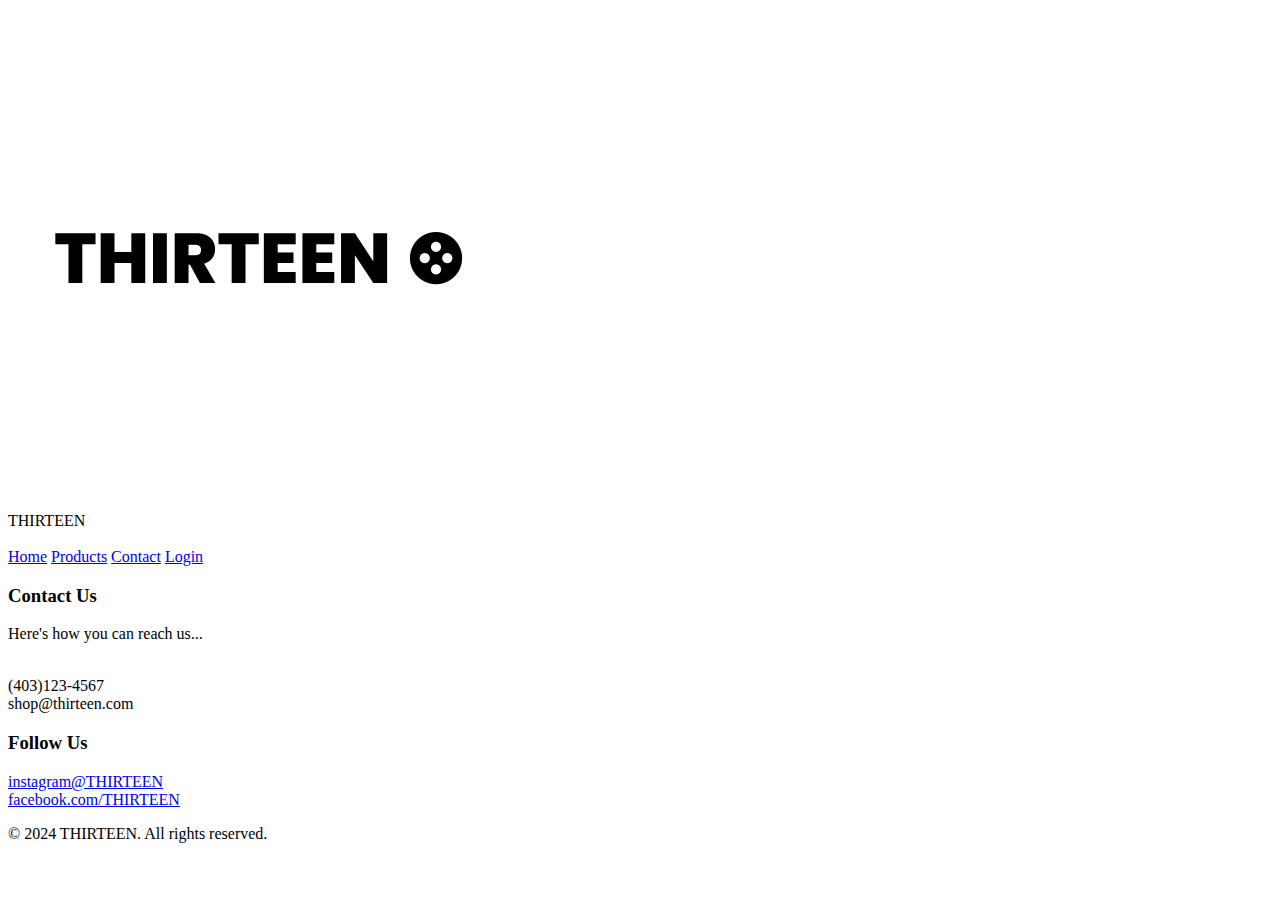
==== contact.html @ 029f4ac3 "Added stuff from Assignment 1" ====
<!--
=========================================================
Name        : contact.html
Assignment  : 1
Author(s)   : Michael Tapang 30122932
            : Carl Elgario   30186248
Submission  : Feb. 05, 2024
=========================================================
-->

<!DOCTYPE html>
<html>
<head>
    <meta charset="UTF-8">
    <meta name="viewport" content="width=device-width, initial-scale=1.0">
    <title>THIRTEEN</title>
    <link rel="stylesheet" href="styles.css">
    <link rel="icon" href="thirteen.ico" type="image/gif" >
</head>
<body>
    <header>
        <div>
            <img src="logo.png" alt="Company Logo" width = 500>
        </div>
        <div class="company-name">
            THIRTEEN
        </div>
    </header>
    <br>
    <div>
        <a href="index.html">Home</a> 
        <a href="products.html">Products</a> 
        <a href="contact.html">Contact</a> 
        <a href="login.html">Login</a>
    </div>
    <main>
        <h3>Contact Us</h3>
        <p>Here's how you can reach us...</p>
        <br>
        (403)123-4567<br>
        shop@thirteen.com<br>
        <h3>Follow Us</h3>
        <a href="https://instagram.com/">instagram@THIRTEEN</a><br>
        <a href="https://facebook.com">facebook.com/THIRTEEN</a>

    </main>
    <footer>
        <p>&copy; 2024 THIRTEEN. All rights reserved.</p>
    </footer>
</body>
</html>
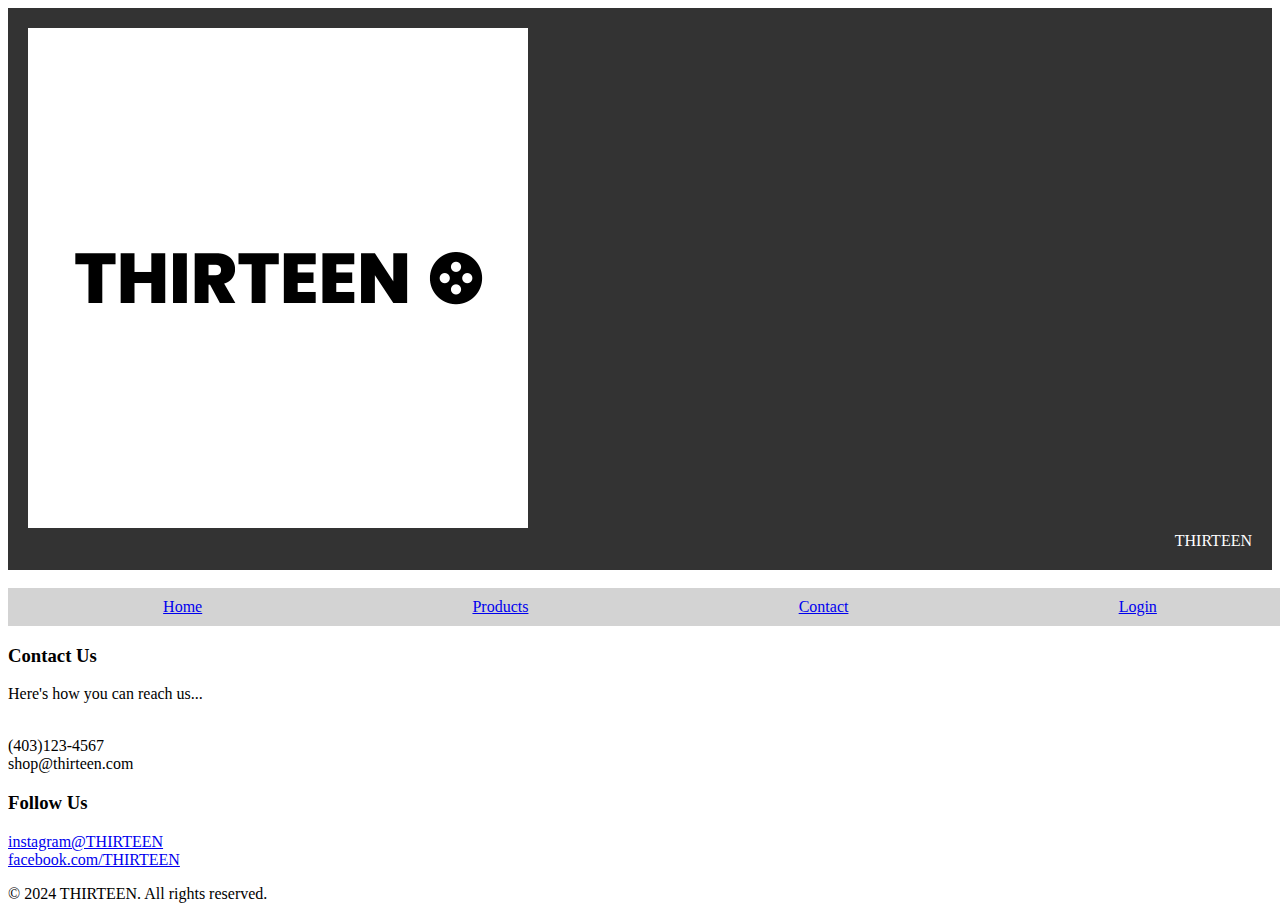
==== commit 7e66ae0c: "Added styles for some classes and header" ====
--- a/contact.html
+++ b/contact.html
@@ -27,7 +27,7 @@
         </div>
     </header>
     <br>
-    <div>
+    <div class="navigation">
         <a href="index.html">Home</a> 
         <a href="products.html">Products</a> 
         <a href="contact.html">Contact</a> 
--- a/styles.css
+++ b/styles.css
@@ -0,0 +1,20 @@
+.company-name {
+    display: flex;
+    color: white;
+    justify-content: flex-end;
+}
+
+header {
+    background-color: #333;
+    padding: 20px;
+    margin: 0;
+}
+
+.navigation {
+    display: flex;
+    justify-content: space-around;
+    width: 100%;
+    background-color: lightgrey;
+    padding: 10px 20px 10px 20px;
+
+}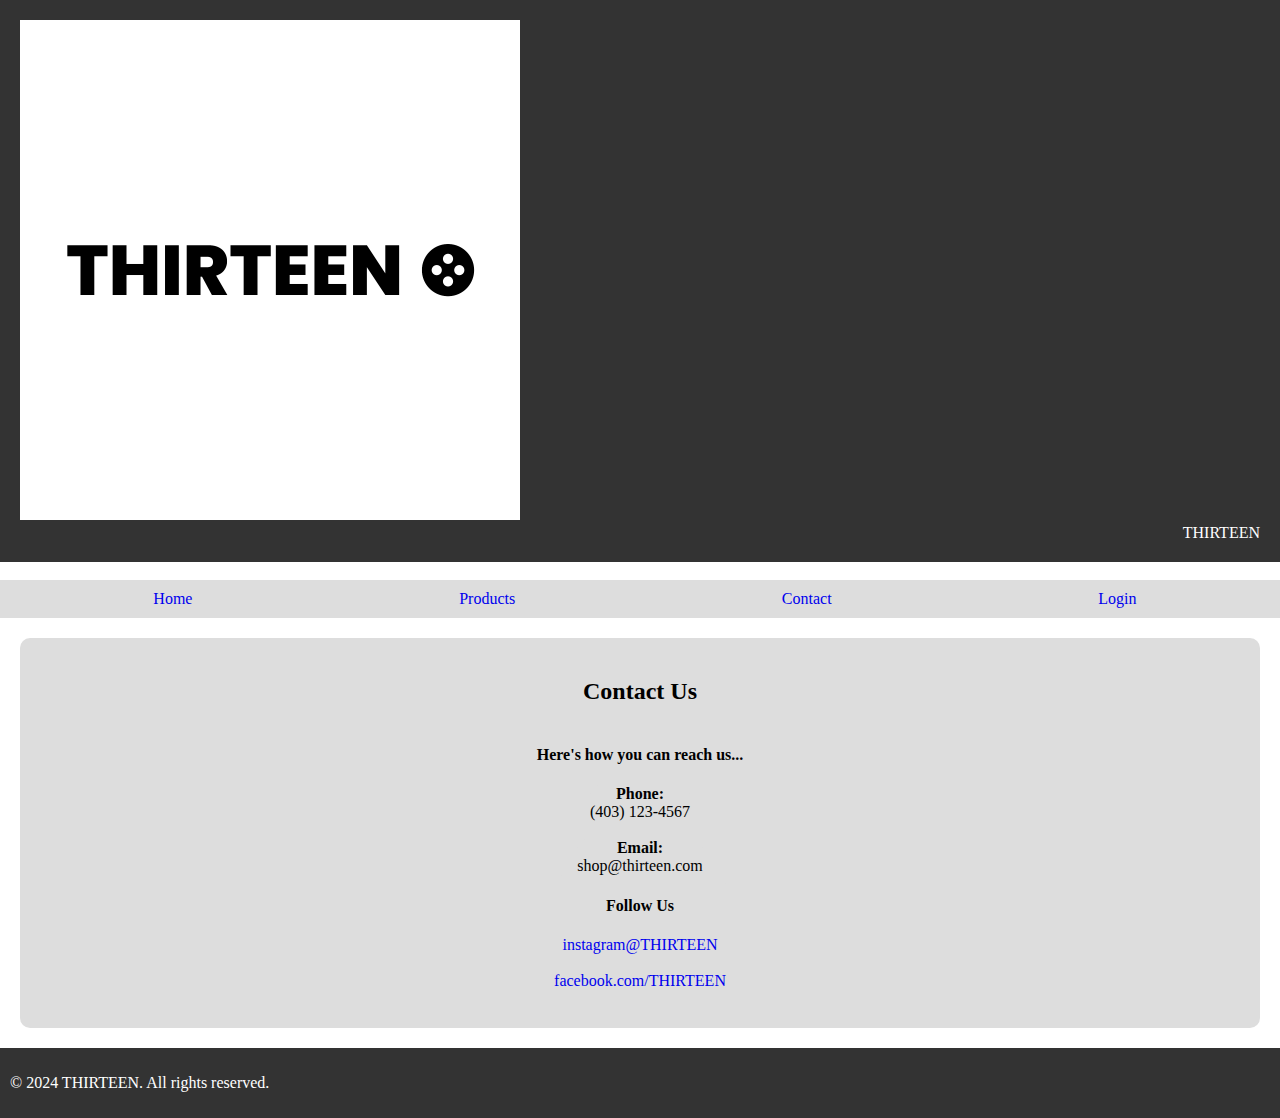
==== commit 52aac646: "Finished styling contact page" ====
--- a/contact.html
+++ b/contact.html
@@ -34,15 +34,22 @@
         <a href="login.html">Login</a>
     </div>
     <main>
-        <h3>Contact Us</h3>
-        <p>Here's how you can reach us...</p>
-        <br>
-        (403)123-4567<br>
-        shop@thirteen.com<br>
-        <h3>Follow Us</h3>
+    <div class="contact-info">
+        <h2>Contact Us</h2>
+        <h4>Here's how you can reach us...</h4>
+        <div class="contact-method">
+        <b>Phone: </b>(403) 123-4567<br><br>
+        </div>
+        <div class="contact-method">
+        <b>Email: </b>shop@thirteen.com
+        </div>
+        <div class="contact-method">
+        <h4>Follow Us</h4>
         <a href="https://instagram.com/">instagram@THIRTEEN</a><br>
         <a href="https://facebook.com">facebook.com/THIRTEEN</a>
-
+        <br>
+        </div>
+    </div>
     </main>
     <footer>
         <p>&copy; 2024 THIRTEEN. All rights reserved.</p>
--- a/styles.css
+++ b/styles.css
@@ -1,7 +1,15 @@
+body {
+    margin: 0;
+}
+
 .company-name {
     display: flex;
     color: white;
     justify-content: flex-end;
+}
+
+a {
+    text-decoration: none;
 }
 
 header {
@@ -13,8 +21,72 @@
 .navigation {
     display: flex;
     justify-content: space-around;
-    width: 100%;
-    background-color: lightgrey;
+    width: 97.65%; /* if I make the width 100%, the navbar goes off the screen, so I set it to 97.65% to properly fit */
+    background-color: #ddd;
     padding: 10px 20px 10px 20px;
 
-}+}
+
+.about-us {
+    display: flex;
+    align-items: center;
+    flex-direction: column;
+    background-color: #ddd;
+    padding: 20px;
+    margin: 20px;
+}
+
+.shop-now {
+    display: flex;
+    justify-content: center;
+}
+
+.shop-button {
+    background-color: #4CAF50;
+    color: whitesmoke;
+    padding: 10px;
+    border-radius: 10px;
+    text-align: center;
+}
+
+.customer-reviews {
+    display: flex;
+    flex-direction: column;
+    background-color: #ddd;
+    padding: 20px;
+    margin: 20px;
+}
+
+footer {
+    background-color: #333;
+    padding: 10px;
+    margin: 0;
+}
+
+footer p {
+    color: white;
+}
+
+.contact-info {
+    display: flex;
+    flex-direction: column;
+    align-items: center;
+    background-color: #ddd;
+    margin: 20px;
+    padding: 20px;
+    border-radius: 10px;
+}
+
+.contact-method {
+    display: flex;
+    flex-direction: column;
+    align-items: center;
+    background-color: #ddd;
+    padding: 0;
+    margin: 0;
+    border-radius: 10px;
+}
+
+.contact-method a:hover {
+    color: coral;
+}
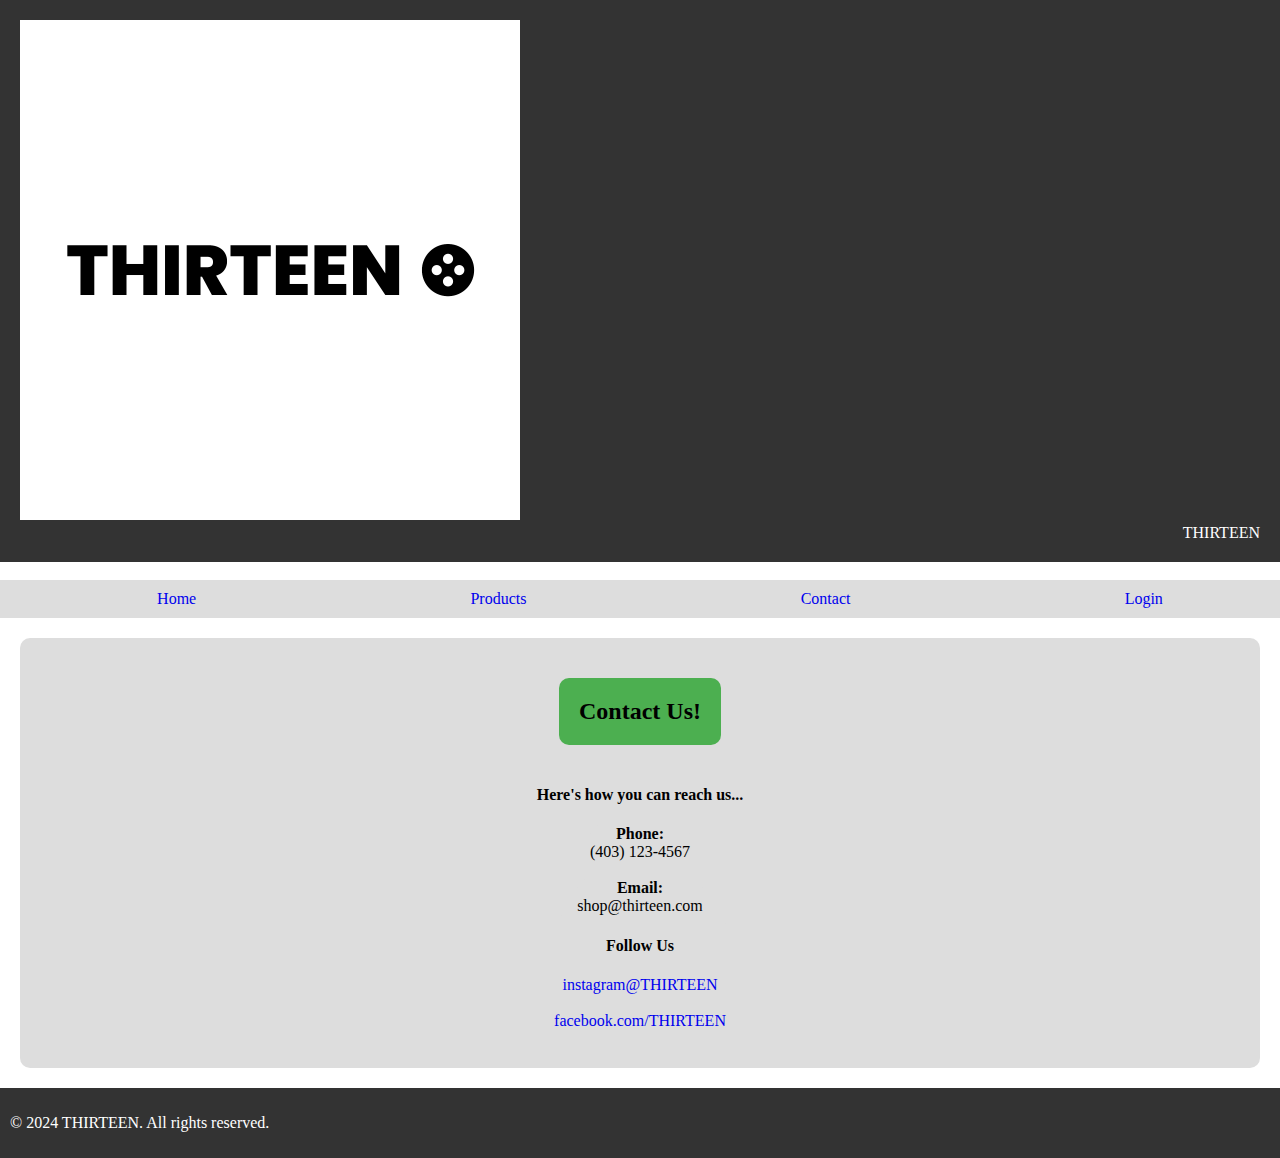
==== commit b323c87b: "Finished styling products page" ====
--- a/contact.html
+++ b/contact.html
@@ -1,10 +1,10 @@
 <!--
 =========================================================
 Name        : contact.html
-Assignment  : 1
+Assignment  : 2
 Author(s)   : Michael Tapang 30122932
             : Carl Elgario   30186248
-Submission  : Feb. 05, 2024
+Submission  : Feb. 26, 2024
 =========================================================
 -->
 
@@ -35,7 +35,7 @@
     </div>
     <main>
     <div class="contact-info">
-        <h2>Contact Us</h2>
+        <h2>Contact Us!</h2>
         <h4>Here's how you can reach us...</h4>
         <div class="contact-method">
         <b>Phone: </b>(403) 123-4567<br><br>
--- a/styles.css
+++ b/styles.css
@@ -21,7 +21,7 @@
 .navigation {
     display: flex;
     justify-content: space-around;
-    width: 97.65%; /* if I make the width 100%, the navbar goes off the screen, so I set it to 97.65% to properly fit */
+    width: 100%;
     background-color: #ddd;
     padding: 10px 20px 10px 20px;
 
@@ -34,6 +34,7 @@
     background-color: #ddd;
     padding: 20px;
     margin: 20px;
+    border-radius: 20px;
 }
 
 .shop-now {
@@ -55,6 +56,7 @@
     background-color: #ddd;
     padding: 20px;
     margin: 20px;
+    border-radius: 20px;
 }
 
 footer {
@@ -77,6 +79,12 @@
     border-radius: 10px;
 }
 
+.contact-info h2 {
+    padding: 20px;
+    background-color: #4CAF50;
+    border-radius: 10px;
+}
+
 .contact-method {
     display: flex;
     flex-direction: column;
@@ -90,3 +98,72 @@
 .contact-method a:hover {
     color: coral;
 }
+
+.product {
+    display: flex;
+    flex-direction: column;
+    align-items: center;
+    background-color: #f9f9f9;
+    padding: 20px;
+    margin: 20px;
+    border-radius: 10px;
+}
+
+.product:hover {
+    background-color: lavender;
+}
+
+.product-list {
+    display: flex;
+    flex-wrap: wrap;
+    justify-content: space-around;
+    background-color: #ddd;
+}
+
+.product img {
+    width: 100%;
+    border-radius: 8px;
+    margin-bottom: 10px;
+}
+
+.product button {
+    background-color: #4CAF50;
+    color: whitesmoke;
+    padding: 10px;
+    border-radius: 5px;
+    margin: 10px;
+
+}
+
+@media (max-width: 600px) {
+    .product {
+        width: calc(100% - 10px);
+    }
+}
+
+@media (min-width: 600px) {
+    .product {
+        width: calc(35% - 10px);
+    }
+}
+
+@media (min-width: 1000px) {
+    .product {
+        width: calc(30% - 10px);
+    }
+}
+
+@media (max-width: 600px) {
+    header img {
+        width: 33%;
+    }
+    header {
+        width: 100%;
+    }
+    footer {
+        width: 100%;
+    }
+    .navigation {
+        width: 100%;
+    }
+}